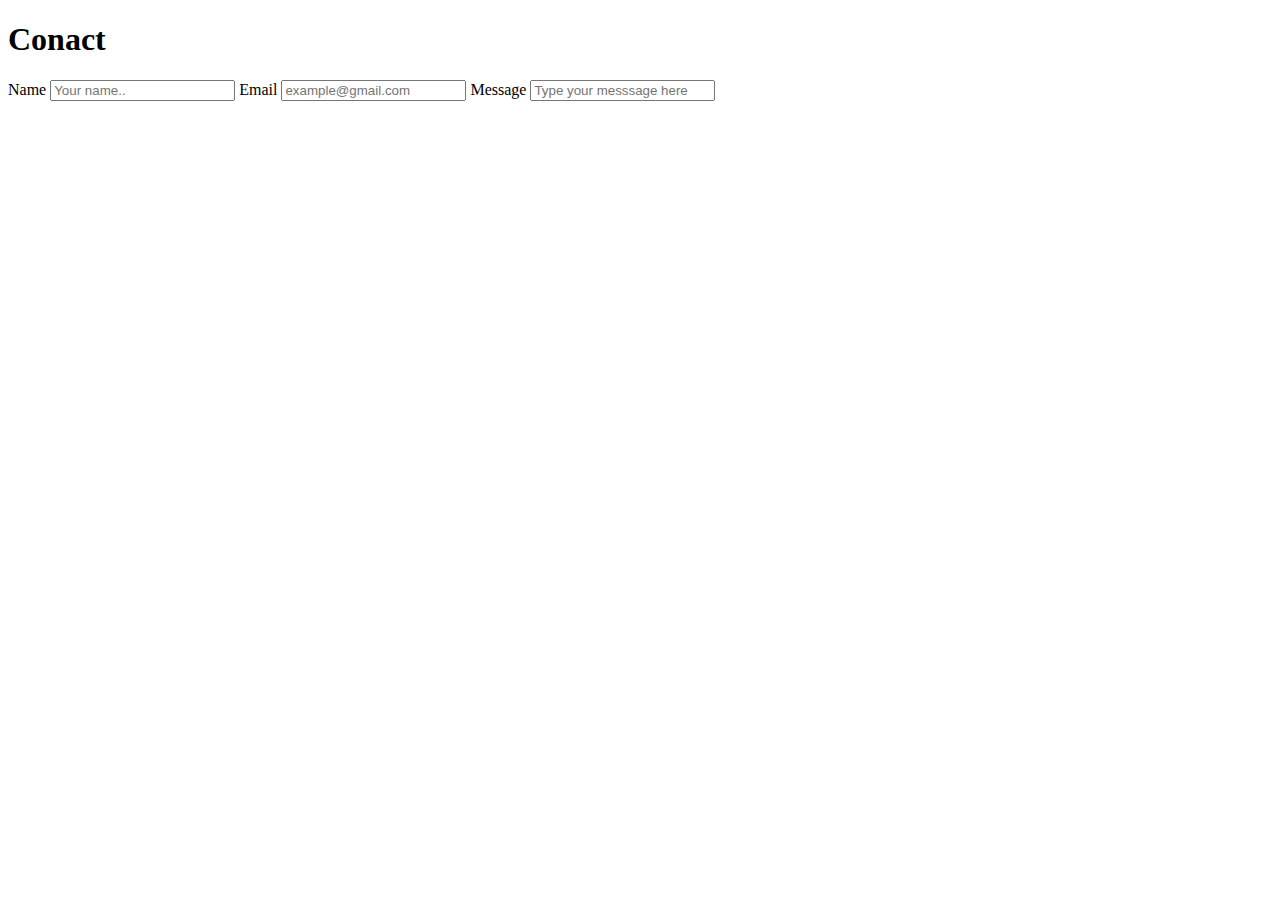
==== contact.html @ 73fd0b5f "Add updated html files" ====
<!DOCTYPE html>
<html lang="eng">
<head>
    <meta charset="utf-8">
    <title>Contact</title>
</head>
    <header>
        <h1>Conact</h1>
    </header>
    <div>
        <form action="form.php">
            <label for="name">Name</label>
            <input type="text" name="Name" placeholder="Your name..">
            <label for="email">Email</label>
            <input type="text" email="Email" placeholder="example@gmail.com">
            <label for="message">Message</label>
            <input type="text" message="Message" placeholder="Type your messsage here">







        </form>
        



    </div>


















</html>
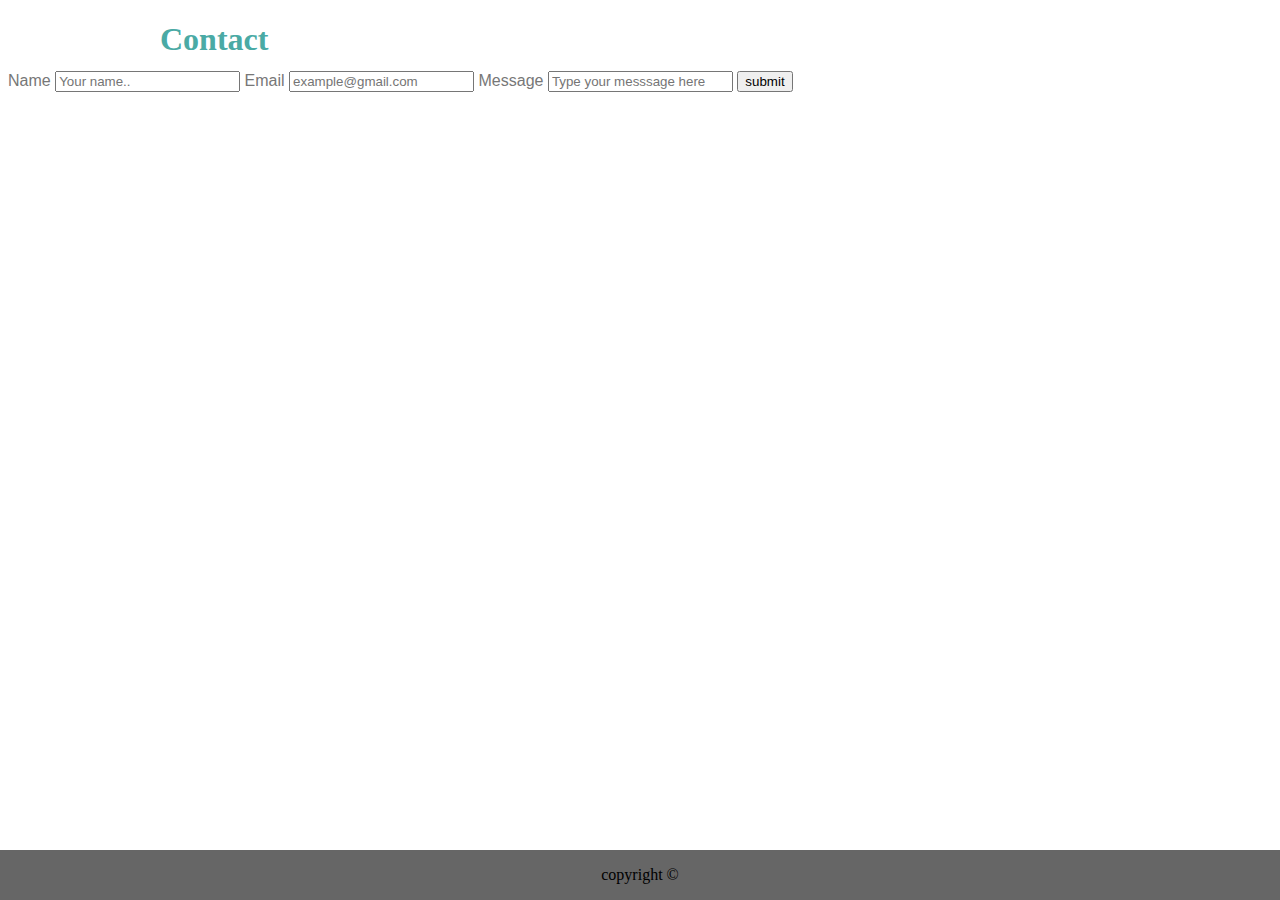
==== commit 7d5e897e: "fix footer dimensions on all html pages" ====
--- a/contact.html
+++ b/contact.html
@@ -3,31 +3,30 @@
 <head>
     <meta charset="utf-8">
     <title>Contact</title>
+    <link rel="stylesheet" type="text/css" href="assets/css/style.css">
 </head>
-    <header>
-        <h1>Conact</h1>
+    <header class="header">
+        <h1 class="h">Contact</h1>
     </header>
     <div>
-        <form action="form.php">
+        <form class="text" action="form.php">
             <label for="name">Name</label>
             <input type="text" name="Name" placeholder="Your name..">
             <label for="email">Email</label>
             <input type="text" email="Email" placeholder="example@gmail.com">
             <label for="message">Message</label>
             <input type="text" message="Message" placeholder="Type your messsage here">
-
-
-
-
-
-
-
+            <input type="submit" value="submit">
         </form>
         
 
 
 
     </div>
+    <footer>
+        <p>copyright &copy;</p>
+    </footer>
+    </html>
 
 
 
--- a/assets/css/style.css
+++ b/assets/css/style.css
@@ -0,0 +1,77 @@
+
+.h{
+    font-family: Georgia, 'Times New Roman', Times, serif;
+    color: #4aaaa5;
+}
+
+.text{
+    font-family: Arial, Helvetica, sans-serif;
+    color: #777777;
+
+}
+
+#button a {
+    font-family: Arial, Helvetica, sans-serif;
+    color: #777777;
+    display: inline-block   
+
+}
+
+a{
+    font-family: Arial, Helvetica, sans-serif;
+    color: #777777;
+    float: right;
+    margin: 10px;
+}
+
+.name{
+    display: inline-block;
+    margin: 0 auto;
+    height: 50px;
+    background-color: #4aaaa5;
+    color: white;
+    font-family: Georgia, 'Times New Roman', Times, serif;
+    text-align: center;
+    
+}
+body{
+    background-image: url("../images/background.jpg");
+
+}
+
+img{
+    width: 200px;
+    height: 200px;
+}
+
+
+.container{
+    background-color:#ffffff;
+    border-bottom: solid;
+    border-color: #cccccc;
+    
+}
+
+.container2{
+    width: 960px;
+    background-color: white;
+    margin: 0 auto;
+}
+
+header{
+    width: 960px;
+    background-color: white;
+    margin: 0 auto;
+    height: 50px;
+    
+    
+}
+
+footer{
+    background-color: #666666;
+    position: fixed;
+    left: 0;
+    bottom: 0;
+    width: 100%;
+    text-align: center;
+}